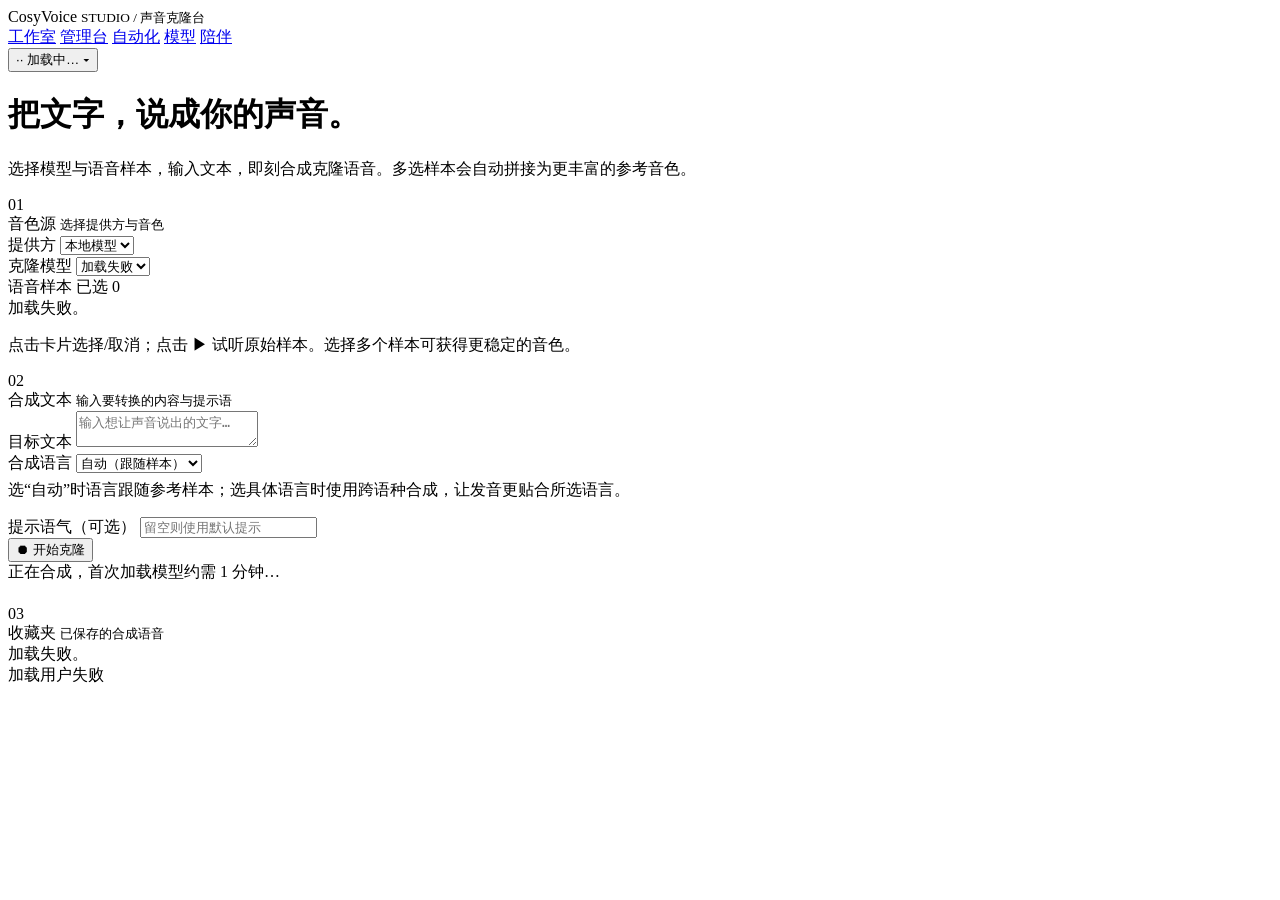
==== internal/src/web/index.html @ 914b66ff "feat(ux): 空状态带行动出口 (UX-REVIEW 1.2) - 新增 .empty-cta 样式（说明 + 可点击下一步） - 工作室/管理台/陪伴 的无样本/无用户/无消息/收藏空 空状态" ====
<!DOCTYPE html>
<html lang="zh-CN">
<head>
  <meta charset="UTF-8" />
  <meta name="viewport" content="width=device-width, initial-scale=1.0" />
  <title>CosyVoice Studio · 克隆工作室</title>
  <link rel="preconnect" href="https://fonts.googleapis.com" />
  <link rel="preconnect" href="https://fonts.gstatic.com" crossorigin />
  <link href="https://fonts.googleapis.com/css2?family=Sora:wght@300;400;500;600&family=JetBrains+Mono:wght@400;500;700&display=swap" rel="stylesheet" />
  <link rel="stylesheet" href="/static/studio.css" />
  <style>
    .result-audio-wrap {
      background: var(--surface-3);
      border: 1px solid var(--border);
      border-radius: var(--radius-sm);
      padding: 16px; margin-top: 12px;
    }
    .result-audio-wrap audio { margin-top: 0; }

    /* ── 试听播放态反馈 ── */
    .play-mini.playing {
      border-color: var(--accent);
      background: var(--accent-soft);
      color: var(--accent-hi);
    }
    .voice-card.previewing {
      border-color: var(--border-accent);
    }
    /* 播放中：让波形条呈现"跳动"动画，强化正在播放的感知 */
    .voice-card.previewing .wave i {
      background: var(--accent);
      animation: preview-bounce 0.9s ease-in-out infinite;
    }
    .voice-card.previewing .wave i:nth-child(2n)   { animation-delay: .1s; }
    .voice-card.previewing .wave i:nth-child(3n)   { animation-delay: .2s; }
    .voice-card.previewing .wave i:nth-child(4n)   { animation-delay: .15s; }
    @keyframes preview-bounce {
      0%, 100% { transform: scaleY(0.5); opacity: .55; }
      50%      { transform: scaleY(1);   opacity: 1; }
    }
  </style>
</head>
<body>
  <!-- ── top bar ─────────────────────────────────────────────── -->
  <header class="topbar">
    <div class="brand">
      <span class="dot"></span>
      CosyVoice
      <small>STUDIO / 声音克隆台</small>
    </div>
    <nav class="nav">
      <a href="/" class="active">工作室</a>
      <a href="/manage">管理台</a>
      <a href="/pipeline">自动化</a>
      <a href="/models">模型</a>
      <a href="/companion">陪伴</a>
    </nav>
    <div class="spacer"></div>

    <div class="userswitch" id="userswitch">
      <button id="userBtn" onclick="toggleUserMenu()">
        <span class="avatar" id="userAvatar">··</span>
        <span class="mono" id="userLabel">加载中…</span>
        <span class="chev">▾</span>
      </button>
      <div class="usermenu" id="userMenu"></div>
    </div>
  </header>

  <!-- ── main ───────────────────────────────────────────────── -->
  <main class="wrap">
    <div class="page-head">
      <h1>把文字，说成<span class="em">你的声音</span>。</h1>
      <p>选择模型与语音样本，输入文本，即刻合成克隆语音。多选样本会自动拼接为更丰富的参考音色。</p>
    </div>

    <div class="grid cols-2">
      <!-- 左列：模型 + 样本 -->
      <section class="panel">
        <div class="panel-head">
          <span class="step">01</span>
          <div class="panel-title">音色源
            <small>选择提供方与音色</small>
          </div>
        </div>

        <div class="field">
          <label class="field-label" for="providerSelect">提供方</label>
          <select id="providerSelect"></select>
        </div>

        <!-- 本地：模型 + 样本 -->
        <div id="localSource">
          <div class="field">
            <label class="field-label" for="modelSelect">克隆模型</label>
            <select id="modelSelect"></select>
          </div>

          <div class="samplebar">
            <label class="field-label" style="margin:0">语音样本</label>
            <span class="count-badge" id="sampleCount">已选 0</span>
          </div>
          <div id="voiceContainer">
            <div class="empty">正在加载语音样本…</div>
          </div>
          <p class="hint">点击卡片选择/取消；点击 ▶ 试听原始样本。选择多个样本可获得更稳定的音色。</p>
        </div>

        <!-- 云端：预注册音色下拉 -->
        <div id="cloudSource" style="display:none">
          <div class="field">
            <label class="field-label" for="cloudVoiceSelect">云端音色</label>
            <select id="cloudVoiceSelect"></select>
          </div>
          <p class="hint" id="cloudHint">云端音色在阿里云百炼控制台或配置文件中预先创建，无需本地样本。</p>
        </div>
      </section>

      <!-- 右列：文本 + 生成 -->
      <section class="panel">
        <div class="panel-head">
          <span class="step">02</span>
          <div class="panel-title">合成文本
            <small>输入要转换的内容与提示语</small>
          </div>
        </div>

        <div class="field">
          <label class="field-label" for="textInput">目标文本</label>
          <textarea id="textInput" placeholder="输入想让声音说出的文字…"></textarea>
        </div>

        <div class="field">
          <label class="field-label" for="langSelect">合成语言</label>
          <select id="langSelect"></select>
          <p class="hint" style="margin-top:6px">选“自动”时语言跟随参考样本；选具体语言时使用跨语种合成，让发音更贴合所选语言。</p>
        </div>

        <div class="field">
          <label class="field-label" for="promptText">提示语气（可选）</label>
          <input type="text" id="promptText" placeholder="留空则使用默认提示" />
        </div>

        <div class="btn-row">
          <button class="btn btn-primary" id="genBtn" onclick="generateSpeech()">
            ⏺ 开始克隆
          </button>
          <span class="meta" id="modelMeta"></span>
        </div>

        <div class="vu" id="vu">
          <div class="vu-bars"><i></i><i></i><i></i><i></i><i></i><i></i></div>
          <span id="vuText">正在合成，首次加载模型约需 1 分钟…</span>
        </div>

        <div class="status" id="status"></div>

        <div id="resultBox" style="display:none; margin-top:16px;">
          <div class="divider"></div>
          <label class="field-label">合成结果</label>
          <div class="result-audio-wrap"><audio id="resultAudio" controls></audio></div>
          <div class="btn-row" style="margin-top:12px;">
            <button class="btn btn-live btn-sm" onclick="saveAudio()">💾 保存到收藏</button>
            <span class="meta" id="resultMeta"></span>
          </div>
        </div>
      </section>
    </div>

    <!-- 已保存 -->
    <section class="panel" style="margin-top:22px;">
      <div class="panel-head">
        <span class="step">03</span>
        <div class="panel-title">收藏夹
          <small>已保存的合成语音</small>
        </div>
      </div>
      <div id="savedContainer"><div class="empty">尚无保存的语音。</div></div>
    </section>
  </main>

  <div class="toast" id="toast"></div>

  <script>
    // ── P2 · 跨页面记住当前用户（localStorage）─────────────
    const ACTIVE_QQ_KEY = 'cosyvoice_active_qq';
    function restoreActiveQQ(cfgRes, list) {
      let remembered = null;
      try { remembered = localStorage.getItem(ACTIVE_QQ_KEY); } catch (e) {}
      if (remembered && list.some(u => String(u.qq) === String(remembered))) return remembered;
      return cfgRes.active_qq || (list[0] && list[0].qq) || null;
    }
    function persistActiveQQ(qq) {
      try { if (qq) localStorage.setItem(ACTIVE_QQ_KEY, String(qq)); } catch (e) {}
    }

    // ── state ──────────────────────────────────────────────
    let activeQQ = null;
    let users = [];
    let selectedVoices = new Set();
    let currentFilename = null;
    let previewAudio = null;
    let providersCfg = null;
    let currentProvider = 'local';

    // ── boot ───────────────────────────────────────────────
    async function init() {
      await loadUsers();
      await loadLanguages();
      await loadProviders();
      await loadModels();
      await loadVoices();
      await loadSaved();
    }

    // ── providers (local / cloud) ──────────────────────────
    async function loadProviders() {
      try {
        const cfg = await fetch('/api/config').then(r => r.json());
        providersCfg = cfg.providers || null;
        const sel = document.getElementById('providerSelect');
        if (!providersCfg) { sel.innerHTML = '<option value="local">本地模型</option>'; return; }
        const local = providersCfg.local || {};
        const cloud = providersCfg.dashscope || {};
        sel.innerHTML =
          `<option value="local">${local.label || '本地模型'}</option>` +
          `<option value="dashscope">${cloud.label || '阿里云百炼（云端）'}</option>`;
        currentProvider = providersCfg.default || 'local';
        sel.value = currentProvider;
        sel.onchange = () => { currentProvider = sel.value; applyProvider(); };
        applyProvider();
      } catch (e) {
        document.getElementById('providerSelect').innerHTML =
          '<option value="local">本地模型</option>';
      }
    }

    function applyProvider() {
      const isCloud = currentProvider === 'dashscope';
      document.getElementById('localSource').style.display = isCloud ? 'none' : '';
      document.getElementById('cloudSource').style.display = isCloud ? '' : 'none';
      document.getElementById('modelMeta').textContent =
        isCloud ? '提供方：阿里云百炼（云端）'
                : '模型：' + (document.getElementById('modelSelect').value || '—');
      if (isCloud) loadCloudVoices();
    }

    async function loadCloudVoices() {
      const sel = document.getElementById('cloudVoiceSelect');
      const hint = document.getElementById('cloudHint');
      const cloud = (providersCfg && providersCfg.dashscope) || {};
      if (!cloud.configured) {
        sel.innerHTML = '<option value="">未配置 API Key</option>';
        hint.innerHTML = '尚未配置 <code>DASHSCOPE_API_KEY</code>。请在项目 <code>.env</code> 填入阿里云百炼 API Key 并重启服务后使用云端合成。';
        return;
      }
      try {
        const res = await fetch('/api/cloud/voices').then(r => r.json());
        const voices = res.voices || [];
        if (!voices.length) {
          sel.innerHTML = '<option value="">暂无云端音色</option>';
          hint.textContent = '账号下暂无音色，请在阿里云百炼控制台创建音色，或在 config.yaml 的 tts.providers.dashscope.voices 中预置 voice_id。';
          return;
        }
        sel.innerHTML = voices.map(v =>
          `<option value="${v.id}">${v.label || v.id}</option>`).join('');
        hint.textContent = '云端音色由 target_model 绑定，创建与合成需一致。';
      } catch (e) {
        sel.innerHTML = '<option value="">加载云端音色失败</option>';
      }
    }

    // ── languages ──────────────────────────────────────────
    async function loadLanguages() {
      try {
        const cfg = await fetch('/api/config').then(r => r.json());
        const langs = cfg.languages || [];
        const sel = document.getElementById('langSelect');
        if (!langs.length) {
          sel.innerHTML = '<option value="auto">自动（跟随样本）</option>';
          return;
        }
        sel.innerHTML = langs.map(l =>
          `<option value="${l.code}">${l.label}</option>`).join('');
      } catch (e) {
        document.getElementById('langSelect').innerHTML =
          '<option value="auto">自动（跟随样本）</option>';
      }
    }

    // providers duplicate removed

    // ── users ──────────────────────────────────────────────
    async function loadUsers() {
      try {
        const [cfgRes, usersRes] = await Promise.all([
          fetch('/api/config').then(r => r.json()),
          fetch('/api/users').then(r => r.json()),
        ]);
        users = usersRes.users || [];
        activeQQ = restoreActiveQQ(cfgRes, users);
        renderUserMenu();
        renderActiveUser();
      } catch (e) {
        showToast('加载用户失败', true);
      }
    }

    function renderActiveUser() {
      const u = users.find(x => String(x.qq) === String(activeQQ));
      document.getElementById('userLabel').textContent = activeQQ || '无用户';
      document.getElementById('userAvatar').textContent =
        activeQQ ? String(activeQQ).slice(-2) : '··';
    }

    function renderUserMenu() {
      const menu = document.getElementById('userMenu');
      if (!users.length) {
        menu.innerHTML = '<div class="empty" style="padding:12px">未发现用户，请先到<a href="/pipeline" style="color:var(--accent-hi)">自动化</a>跑一遍流水线</div>';
        return;
      }
      menu.innerHTML = users.map(u => `
        <div class="u-item ${String(u.qq) === String(activeQQ) ? 'active' : ''}"
             onclick="switchUser('${u.qq}')">
          <span class="avatar">${String(u.qq).slice(-2)}</span>
          <div>
            <div class="u-qq">${u.qq}</div>
            <div class="u-meta">原始 ${u.voice_count} · 克隆 ${u.cloned_count} ${u.has_chat_log ? '· 含聊天记录' : ''}</div>
          </div>
        </div>
      `).join('');
    }

    function toggleUserMenu() {
      document.getElementById('userswitch').classList.toggle('open');
    }
    document.addEventListener('click', e => {
      const sw = document.getElementById('userswitch');
      if (sw && !sw.contains(e.target)) sw.classList.remove('open');
    });

    async function switchUser(qq) {
      if (String(qq) === String(activeQQ)) { toggleUserMenu(); return; }
      // 切换用户前停止正在进行的试听，避免播放态残留
      if (previewAudio) { previewAudio.pause(); }
      clearPreviewState();
      activeQQ = qq;
      persistActiveQQ(qq);
      selectedVoices.clear();
      toggleUserMenu();
      renderUserMenu();
      renderActiveUser();
      await loadVoices();
      updateSampleCount();
      showToast('已切换到 ' + qq);
    }

    // ── models ─────────────────────────────────────────────
    async function loadModels() {
      try {
        const res = await fetch('/api/models').then(r => r.json());
        const sel = document.getElementById('modelSelect');
        sel.innerHTML = (res.models || []).map(m => {
          const cloneReady = m.clone_ready !== false;
          const disabled = (!m.available || !cloneReady) ? 'disabled' : '';
          const selected = (m.is_default && m.available && cloneReady) ? 'selected' : '';
          let note = '';
          if (!m.available) note = '（不可用）';
          else if (!cloneReady) note = '（不适用克隆）';
          return `<option value="${m.name}" ${selected} ${disabled}>
             ${m.name}${note}${m.is_default ? ' · 默认' : ''}
           </option>`;
        }).join('');
        document.getElementById('modelMeta').textContent =
          '模型：' + (res.default || '—');
        sel.onchange = () => {
          document.getElementById('modelMeta').textContent = '模型：' + sel.value;
        };
      } catch (e) {
        document.getElementById('modelSelect').innerHTML = '<option>加载失败</option>';
      }
    }

    // ── voices ─────────────────────────────────────────────
    async function loadVoices() {
      const box = document.getElementById('voiceContainer');
      box.innerHTML = '<div class="empty">正在加载语音样本…</div>';
      try {
        const q = activeQQ ? ('?qq=' + encodeURIComponent(activeQQ)) : '';
        const res = await fetch('/api/voices' + q).then(r => r.json());
        const voices = res.voices || [];
        if (!voices.length) {
          box.innerHTML = '<div class="empty-cta"><div class="empty-title">该用户还没有语音样本。</div><div class="empty-actions"><a href="/pipeline">去自动化跑转码</a><button class="ghost" type="button" onclick="toggleUserMenu()">切换其它用户</button></div></div>';
          return;
        }
        const groups = {};
        voices.forEach(v => { (groups[v.category] = groups[v.category] || []).push(v); });

        let html = '';
        for (const cat of Object.keys(groups)) {
          html += `<div class="cat-label">${cat}</div><div class="voice-grid">`;
          html += groups[cat].map(v => renderVoiceCard(v)).join('');
          html += '</div>';
        }
        box.innerHTML = html;
      } catch (e) {
        box.innerHTML = '<div class="empty">加载失败。</div>';
      }
      updateSampleCount();
    }

    function renderVoiceCard(v) {
      const isCloned = v.category === '克隆音色';
      const bars = Array.from({length: 9}, () =>
        `<i style="height:${20 + Math.random()*70}%"></i>`).join('');
      const sel = selectedVoices.has(v.id) ? 'selected' : '';
      const safeId = v.id.replace(/'/g, "\\'");
      return `
        <div class="voice-card ${sel} ${isCloned ? 'cloned' : ''}"
             data-id="${encodeURIComponent(v.id)}"
             onclick="toggleVoice('${safeId}', this)">
          <div class="vc-name" title="${v.name}">${v.name}</div>
          <div class="vc-meta">${v.duration || 0}s · ${(v.size/1024).toFixed(0)}KB
            <button class="play-mini" data-preview-id="${encodeURIComponent(v.id)}"
                    title="试听原始样本" onclick="previewVoice(event, '${safeId}')">▶</button>
          </div>
          <div class="wave">${bars}</div>
        </div>`;
    }

    function toggleVoice(id, el) {
      if (selectedVoices.has(id)) { selectedVoices.delete(id); el.classList.remove('selected'); }
      else { selectedVoices.add(id); el.classList.add('selected'); }
      updateSampleCount();
    }

    function updateSampleCount() {
      document.getElementById('sampleCount').textContent = '已选 ' + selectedVoices.size;
    }

    // ── preview (试听：支持点击切换播放/暂停 + 播放态视觉反馈) ──
    let previewingId = null;

    function clearPreviewState() {
      // 复位所有播放按钮图标 + 卡片高亮
      document.querySelectorAll('.play-mini.playing').forEach(b => {
        b.textContent = '▶';
        b.classList.remove('playing');
        const card = b.closest('.voice-card');
        if (card) card.classList.remove('previewing');
      });
      previewingId = null;
    }

    function findPreviewBtn(id) {
      return document.querySelector(`.play-mini[data-preview-id="${encodeURIComponent(id)}"]`);
    }

    function previewVoice(ev, id) {
      ev.stopPropagation();

      // 再次点击当前正在播放的样本 → 暂停并复位
      if (previewingId === id && previewAudio && !previewAudio.paused) {
        previewAudio.pause();
        clearPreviewState();
        return;
      }

      // 切换到新样本前，先停掉旧的并复位
      if (previewAudio) { previewAudio.pause(); }
      clearPreviewState();

      const q = activeQQ ? ('?qq=' + encodeURIComponent(activeQQ)) : '';
      const url = '/api/voice/' + encodeURIComponent(id) + q;
      previewAudio = new Audio(url);
      previewingId = id;

      const btn = findPreviewBtn(id);
      const card = btn && btn.closest('.voice-card');
      if (btn) { btn.textContent = '⏸'; btn.classList.add('playing'); }
      if (card) card.classList.add('previewing');

      // 播放结束 / 出错 → 自动复位
      previewAudio.onended = clearPreviewState;
      previewAudio.onerror = () => { clearPreviewState(); showToast('无法播放样本', true); };

      previewAudio.play().catch(() => { clearPreviewState(); showToast('无法播放样本', true); });
    }

    // ── generate ───────────────────────────────────────────
    // P3 · 合成等待计时器：实时显示已等待秒数，缓解"是否卡死"的焦虑
    let synthTimer = null;
    let synthStart = 0;
    function startSynthTimer(isCloud) {
      synthStart = Date.now();
      const vuText = document.getElementById('vuText');
      const tick = () => {
        const s = Math.floor((Date.now() - synthStart) / 1000);
        let msg;
        if (isCloud) {
          msg = `正在云端合成…已等待 ${s}s`;
        } else if (s < 12) {
          msg = `正在合成…已等待 ${s}s（首次加载模型约需 1 分钟）`;
        } else if (s < 60) {
          msg = `正在加载模型并合成…已等待 ${s}s，请稍候`;
        } else {
          const m = Math.floor(s / 60), rs = s % 60;
          msg = `仍在合成…已等待 ${m} 分 ${rs}s，首次加载较慢属正常`;
        }
        vuText.textContent = msg;
      };
      tick();
      synthTimer = setInterval(tick, 1000);
    }
    function stopSynthTimer() {
      if (synthTimer) { clearInterval(synthTimer); synthTimer = null; }
      const vuText = document.getElementById('vuText');
      if (vuText) vuText.textContent = '正在合成，首次加载模型约需 1 分钟…';
    }

    async function generateSpeech() {
      const text = document.getElementById('textInput').value.trim();
      if (!text) return showStatus('请输入要合成的文本', 'error');

      const isCloud = currentProvider === 'dashscope';
      let cloudVoice = null;
      if (isCloud) {
        cloudVoice = (document.getElementById('cloudVoiceSelect') || {}).value || '';
        if (!cloudVoice) return showStatus('请选择一个云端音色（或先配置 API Key）', 'error');
      } else {
        if (!selectedVoices.size) return showStatus('请至少选择一个语音样本', 'error');
      }

      const btn = document.getElementById('genBtn');
      btn.disabled = true;
      document.getElementById('vu').classList.add('active');
      document.getElementById('resultBox').style.display = 'none';
      showStatus('正在合成…', 'info');
      startSynthTimer(isCloud);

      try {
        const res = await fetch('/api/generate', {
          method: 'POST',
          headers: {'Content-Type': 'application/json'},
          body: JSON.stringify({
            text,
            provider: currentProvider,
            voice: isCloud ? cloudVoice : null,
            voice_ids: isCloud ? [] : Array.from(selectedVoices),
            qq: activeQQ,
            model: isCloud ? null : document.getElementById('modelSelect').value,
            language: document.getElementById('langSelect').value || 'auto',
            prompt_text: document.getElementById('promptText').value.trim() || null,
          }),
        });
        const data = await res.json();
        if (!res.ok) throw new Error(data.detail || '合成失败');

        currentFilename = data.filename;
        const audio = document.getElementById('resultAudio');
        audio.src = data.url + '?t=' + Date.now();
        document.getElementById('resultBox').style.display = 'block';
        document.getElementById('resultMeta').textContent =
          `${data.duration}s · ${(data.size/1024).toFixed(0)}KB · ${data.model} · ${data.samples_used} 个样本`;
        showStatus('合成完成 ✓', 'success');
      } catch (e) {
        showStatus('合成失败：' + e.message, 'error');
      } finally {
        stopSynthTimer();
        btn.disabled = false;
        document.getElementById('vu').classList.remove('active');
      }
    }

    // ── save / saved list ──────────────────────────────────
    async function saveAudio() {
      if (!currentFilename) return;
      try {
        const res = await fetch('/api/save/' + currentFilename, {method: 'POST'});
        if (!res.ok) throw new Error();
        showToast('已保存到收藏 ✓');
        loadSaved();
      } catch (e) {
        showToast('保存失败', true);
      }
    }

    async function loadSaved() {
      const box = document.getElementById('savedContainer');
      try {
        const res = await fetch('/api/saved').then(r => r.json());
        const files = res.files || [];
        if (!files.length) { box.innerHTML = '<div class="empty-cta"><div class="empty-title">尚无保存的语音。</div><div class="empty-actions"><span class="empty" style="padding:0">合成语音后点「保存到收藏」即可留在这里</span></div></div>'; return; }
        box.innerHTML = files.map(f => `
          <div class="saved-item">
            <span class="t">${f.time}</span>
            <audio controls src="/api/audio/${f.filename}"></audio>
            <span class="meta">${(f.size/1024).toFixed(0)}KB</span>
          </div>`).join('');
      } catch (e) {
        box.innerHTML = '<div class="empty">加载失败。</div>';
      }
    }

    // ── ui helpers ─────────────────────────────────────────
    function showStatus(msg, type) {
      const el = document.getElementById('status');
      el.textContent = msg;
      el.className = 'status show ' + type;
    }
    let toastTimer = null;
    function showToast(msg, err) {
      const t = document.getElementById('toast');
      t.textContent = msg;
      t.className = 'toast show' + (err ? ' err' : '');
      clearTimeout(toastTimer);
      toastTimer = setTimeout(() => t.className = 'toast' + (err ? ' err' : ''), 2600);
    }

    init();
  </script>
</body>
</html>
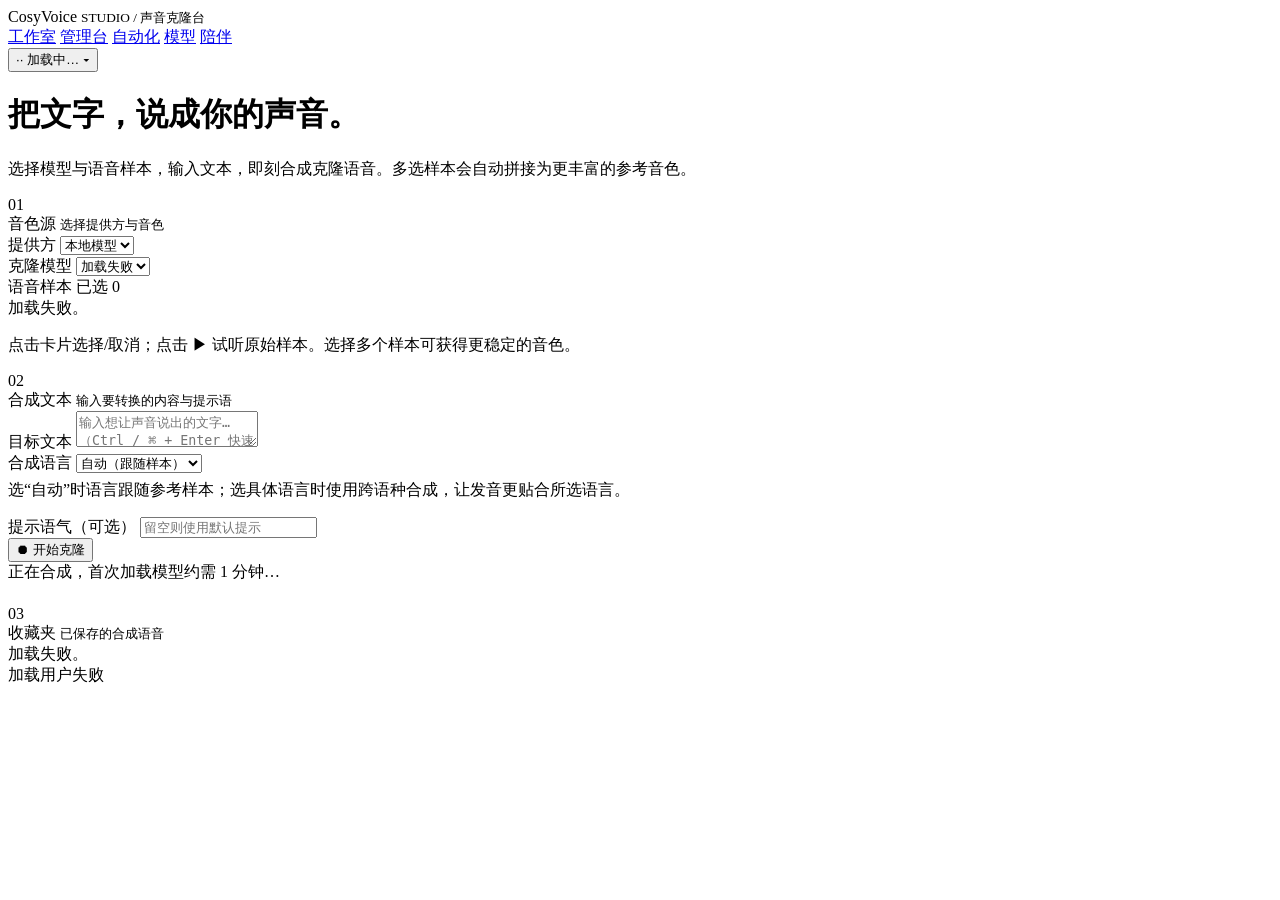
==== commit c665b9ec: "feat(ux): 高频操作快捷键 (UX-REVIEW 2.4) - 工作室 目标文本框 Ctrl/Cmd+Enter 触发合成，placeholder 提示 - 管理台 Prompt 文本框 Ct" ====
--- a/internal/src/web/index.html
+++ b/internal/src/web/index.html
@@ -72,6 +72,20 @@
     <div class="page-head">
       <h1>把文字，说成<span class="em">你的声音</span>。</h1>
       <p>选择模型与语音样本，输入文本，即刻合成克隆语音。多选样本会自动拼接为更丰富的参考音色。</p>
+      <div class="active-user-chip" id="activeUserChip" hidden></div>
+    </div>
+
+    <!-- 首次使用引导：仅在无用户/无样本时显示 -->
+    <div class="onboard" id="onboard" hidden>
+      <button class="onboard-close" type="button" onclick="dismissOnboard()">收起 ✕</button>
+      <div class="onboard-title">还差几步就能合成你的第一段语音</div>
+      <div class="onboard-sub" id="onboardSub">按顺序完成下面 4 步即可开始使用。</div>
+      <div class="onboard-steps">
+        <a class="onboard-step" href="/models"><span class="num">1</span><span><span class="st">下载模型</span><span class="sd">到「模型」页下载 CosyVoice-300M</span></span></a>
+        <a class="onboard-step" href="/pipeline"><span class="num">2</span><span><span class="st">跑流水线</span><span class="sd">到「自动化」解密并生成样本</span></span></a>
+        <a class="onboard-step" href="/manage"><span class="num">3</span><span><span class="st">确认数据</span><span class="sd">到「管理台」核对样本与人设</span></span></a>
+        <a class="onboard-step" href="/"><span class="num">4</span><span><span class="st">开始合成</span><span class="sd">回到这里，选样本 + 输入文本</span></span></a>
+      </div>
     </div>
 
     <div class="grid cols-2">
@@ -127,7 +141,7 @@
 
         <div class="field">
           <label class="field-label" for="textInput">目标文本</label>
-          <textarea id="textInput" placeholder="输入想让声音说出的文字…"></textarea>
+          <textarea id="textInput" placeholder="输入想让声音说出的文字…（Ctrl / ⌘ + Enter 快速合成）"></textarea>
         </div>
 
         <div class="field">
@@ -192,6 +206,42 @@
     }
     function persistActiveQQ(qq) {
       try { if (qq) localStorage.setItem(ACTIVE_QQ_KEY, String(qq)); } catch (e) {}
+      updateActiveUserChip(qq);
+    }
+    function updateActiveUserChip(qq) {
+      const chip = document.getElementById('activeUserChip');
+      if (!chip) return;
+      if (qq) { chip.textContent = '当前：QQ ' + qq; chip.hidden = false;
+        chip.classList.remove('flash'); void chip.offsetWidth; chip.classList.add('flash');
+      } else { chip.hidden = true; }
+    }
+    // ── 首次使用引导 ──────────────────────────────────────
+    const ONBOARD_DISMISS_KEY = 'cosyvoice_onboard_dismissed';
+    function dismissOnboard() {
+      const el = document.getElementById('onboard');
+      if (el) el.hidden = true;
+      try { localStorage.setItem(ONBOARD_DISMISS_KEY, '1'); } catch (e) {}
+    }
+    function maybeShowOnboard(reason) {
+      const el = document.getElementById('onboard');
+      if (!el) return;
+      // reason: 'no-user' 必显示（还没数据）；'no-voice' 仅在用户未手动收起时显示
+      let dismissed = false;
+      try { dismissed = localStorage.getItem(ONBOARD_DISMISS_KEY) === '1'; } catch (e) {}
+      const sub = document.getElementById('onboardSub');
+      if (reason === 'no-user') {
+        if (sub) sub.textContent = '还没有可用的用户数据，请从第 1 步开始。';
+        el.hidden = false;
+      } else if (reason === 'no-voice' && !dismissed) {
+        if (sub) sub.textContent = '当前用户还没有语音样本，先完成第 2 步生成克隆样本。';
+        el.hidden = false;
+      } else {
+        el.hidden = true;
+      }
+    }
+    function hideOnboard() {
+      const el = document.getElementById('onboard');
+      if (el) el.hidden = true;
     }
 
     // ── state ──────────────────────────────────────────────
@@ -301,6 +351,8 @@
         activeQQ = restoreActiveQQ(cfgRes, users);
         renderUserMenu();
         renderActiveUser();
+        updateActiveUserChip(activeQQ);
+        if (!users.length) maybeShowOnboard('no-user');
       } catch (e) {
         showToast('加载用户失败', true);
       }
@@ -391,6 +443,7 @@
         const voices = res.voices || [];
         if (!voices.length) {
           box.innerHTML = '<div class="empty-cta"><div class="empty-title">该用户还没有语音样本。</div><div class="empty-actions"><a href="/pipeline">去自动化跑转码</a><button class="ghost" type="button" onclick="toggleUserMenu()">切换其它用户</button></div></div>';
+          maybeShowOnboard('no-voice');
           return;
         }
         const groups = {};
@@ -403,6 +456,7 @@
           html += '</div>';
         }
         box.innerHTML = html;
+        hideOnboard();
       } catch (e) {
         box.innerHTML = '<div class="empty">加载失败。</div>';
       }
@@ -617,6 +671,14 @@
       toastTimer = setTimeout(() => t.className = 'toast' + (err ? ' err' : ''), 2600);
     }
 
+    // 快捷键：在文本框内 Ctrl/Cmd + Enter 触发合成
+    document.getElementById('textInput').addEventListener('keydown', (e) => {
+      if ((e.ctrlKey || e.metaKey) && e.key === 'Enter') {
+        e.preventDefault();
+        generateSpeech();
+      }
+    });
+
     init();
   </script>
 </body>
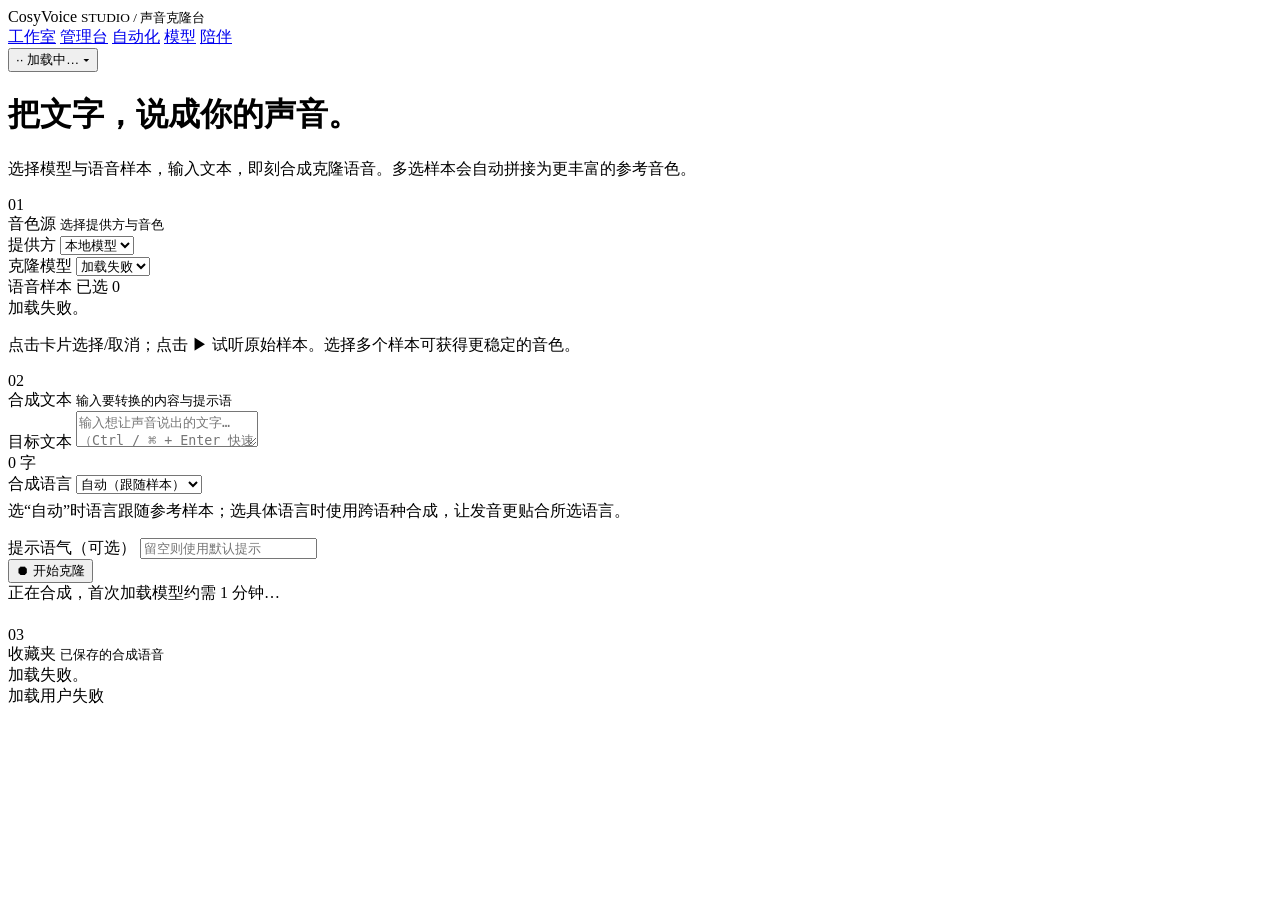
==== commit c360a5b4: "feat(ux): 工作室文本字数反馈 (UX-REVIEW 2.5) - 目标文本框下方实时显示字数 - 超过软阈值（200 字）变色并提示文本较长合成会变慢建议分段 - 新增 .char-coun" ====
--- a/internal/src/web/index.html
+++ b/internal/src/web/index.html
@@ -142,6 +142,7 @@
         <div class="field">
           <label class="field-label" for="textInput">目标文本</label>
           <textarea id="textInput" placeholder="输入想让声音说出的文字…（Ctrl / ⌘ + Enter 快速合成）"></textarea>
+          <div class="char-count" id="textCount">0 字</div>
         </div>
 
         <div class="field">
@@ -678,6 +679,19 @@
         generateSpeech();
       }
     });
+    // 实时字数反馈：接近/超过阈值给温和提示
+    const TEXT_SOFT_LIMIT = 200;
+    function updateTextCount() {
+      const ta = document.getElementById('textInput');
+      const el = document.getElementById('textCount');
+      if (!ta || !el) return;
+      const n = ta.value.length;
+      el.textContent = n + ' 字';
+      el.classList.toggle('over', n > TEXT_SOFT_LIMIT);
+      el.title = n > TEXT_SOFT_LIMIT ? '文本较长，合成会变慢，建议分段' : '';
+    }
+    document.getElementById('textInput').addEventListener('input', updateTextCount);
+    updateTextCount();
 
     init();
   </script>
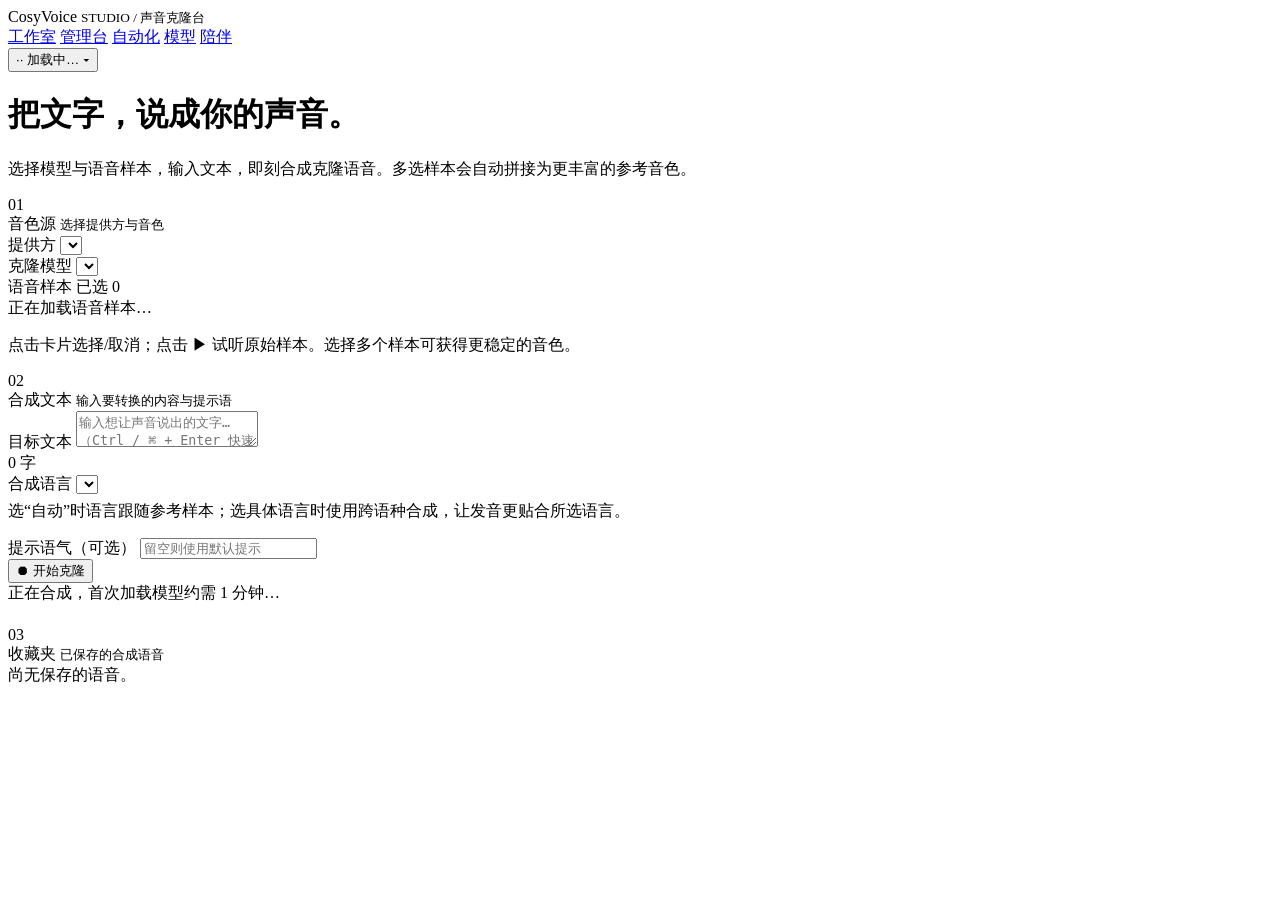
==== commit 91b9ec96: "refactor(web): 抽取共享 api.js + ui.js，消除前端重复（架构评审 P0） 5 个页面各自内联手写 fetch/toast/错误处理/用户chip，导致重复与不一致。 本 P" ====
--- a/internal/src/web/index.html
+++ b/internal/src/web/index.html
@@ -8,6 +8,8 @@
   <link rel="preconnect" href="https://fonts.gstatic.com" crossorigin />
   <link href="https://fonts.googleapis.com/css2?family=Sora:wght@300;400;500;600&family=JetBrains+Mono:wght@400;500;700&display=swap" rel="stylesheet" />
   <link rel="stylesheet" href="/static/studio.css" />
+  <script src="/static/api.js" defer></script>
+  <script src="/static/ui.js" defer></script>
   <style>
     .result-audio-wrap {
       background: var(--surface-3);
@@ -198,24 +200,10 @@
 
   <script>
     // ── P2 · 跨页面记住当前用户（localStorage）─────────────
-    const ACTIVE_QQ_KEY = 'cosyvoice_active_qq';
-    function restoreActiveQQ(cfgRes, list) {
-      let remembered = null;
-      try { remembered = localStorage.getItem(ACTIVE_QQ_KEY); } catch (e) {}
-      if (remembered && list.some(u => String(u.qq) === String(remembered))) return remembered;
-      return cfgRes.active_qq || (list[0] && list[0].qq) || null;
-    }
-    function persistActiveQQ(qq) {
-      try { if (qq) localStorage.setItem(ACTIVE_QQ_KEY, String(qq)); } catch (e) {}
-      updateActiveUserChip(qq);
-    }
-    function updateActiveUserChip(qq) {
-      const chip = document.getElementById('activeUserChip');
-      if (!chip) return;
-      if (qq) { chip.textContent = '当前：QQ ' + qq; chip.hidden = false;
-        chip.classList.remove('flash'); void chip.offsetWidth; chip.classList.add('flash');
-      } else { chip.hidden = true; }
-    }
+    // 活跃用户 chip / QQ 记忆已抽到 /static/ui.js（UI.*），此处保留薄封装以兼容调用点。
+    function restoreActiveQQ(cfgRes, list) { return UI.resolveActiveQQ(cfgRes.active_qq, list); }
+    function persistActiveQQ(qq) { UI.persistActiveQQ(qq); }
+    function updateActiveUserChip(qq) { UI.updateActiveUserChip(qq); }
     // ── 首次使用引导 ──────────────────────────────────────
     const ONBOARD_DISMISS_KEY = 'cosyvoice_onboard_dismissed';
     function dismissOnboard() {
@@ -437,7 +425,7 @@
     // ── voices ─────────────────────────────────────────────
     async function loadVoices() {
       const box = document.getElementById('voiceContainer');
-      box.innerHTML = '<div class="empty">正在加载语音样本…</div>';
+      box.innerHTML = '<div class="skeleton-grid">' + Array.from({length:6}, () => '<div class="skeleton card"></div>').join('') + '</div>';
       try {
         const q = activeQQ ? ('?qq=' + encodeURIComponent(activeQQ)) : '';
         const res = await fetch('/api/voices' + q).then(r => r.json());
@@ -466,8 +454,10 @@
 
     function renderVoiceCard(v) {
       const isCloned = v.category === '克隆音色';
-      const bars = Array.from({length: 9}, () =>
-        `<i style="height:${20 + Math.random()*70}%"></i>`).join('');
+      // 装饰性律动条：固定对称图形（非真实音频波形），仅用于视觉节奏
+      const HEIGHTS = [30, 55, 80, 60, 95, 60, 80, 55, 30];
+      const bars = HEIGHTS.map((h, i) =>
+        `<i style="height:${h}%;animation-delay:${i * 0.08}s"></i>`).join('');
       const sel = selectedVoices.has(v.id) ? 'selected' : '';
       const safeId = v.id.replace(/'/g, "\\'");
       return `
@@ -479,7 +469,7 @@
             <button class="play-mini" data-preview-id="${encodeURIComponent(v.id)}"
                     title="试听原始样本" onclick="previewVoice(event, '${safeId}')">▶</button>
           </div>
-          <div class="wave">${bars}</div>
+          <div class="wave decorative" aria-hidden="true" title="装饰动画（非真实波形）">${bars}</div>
         </div>`;
     }
 
@@ -573,6 +563,9 @@
       if (vuText) vuText.textContent = '正在合成，首次加载模型约需 1 分钟…';
     }
 
+    // friendlyError 已抽到 /static/api.js（API.friendlyError），此处保留薄封装。
+    function friendlyError(msg, isCloud) { return API.friendlyError(msg, isCloud); }
+
     async function generateSpeech() {
       const text = document.getElementById('textInput').value.trim();
       if (!text) return showStatus('请输入要合成的文本', 'error');
@@ -619,7 +612,7 @@
           `${data.duration}s · ${(data.size/1024).toFixed(0)}KB · ${data.model} · ${data.samples_used} 个样本`;
         showStatus('合成完成 ✓', 'success');
       } catch (e) {
-        showStatus('合成失败：' + e.message, 'error');
+        showStatus(friendlyError(e.message, isCloud), 'error');
       } finally {
         stopSynthTimer();
         btn.disabled = false;
@@ -663,14 +656,8 @@
       el.textContent = msg;
       el.className = 'status show ' + type;
     }
-    let toastTimer = null;
-    function showToast(msg, err) {
-      const t = document.getElementById('toast');
-      t.textContent = msg;
-      t.className = 'toast show' + (err ? ' err' : '');
-      clearTimeout(toastTimer);
-      toastTimer = setTimeout(() => t.className = 'toast' + (err ? ' err' : ''), 2600);
-    }
+    // showToast 已抽到 /static/ui.js（UI.toast），此处保留薄封装。
+    function showToast(msg, err) { UI.toast(msg, err); }
 
     // 快捷键：在文本框内 Ctrl/Cmd + Enter 触发合成
     document.getElementById('textInput').addEventListener('keydown', (e) => {
